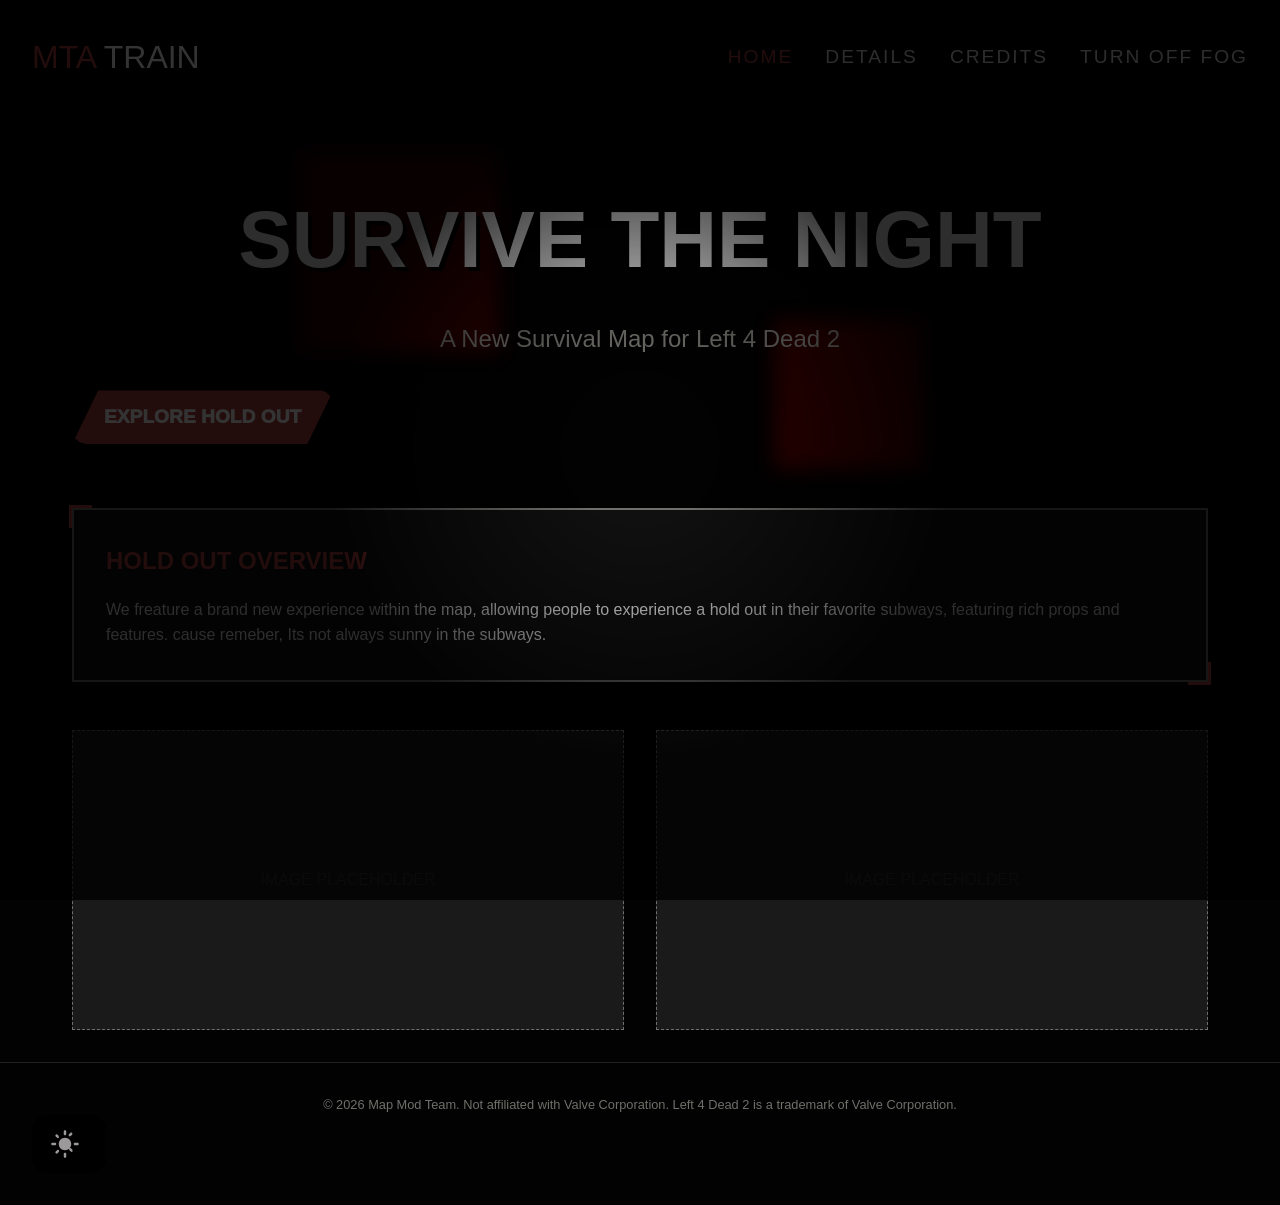
==== index.html @ 5ccf04b4 "Add files via upload" ====
<!DOCTYPE html>
<html lang="en">
<head>
    <meta charset="UTF-8">
    <meta name="viewport" content="width=device-width, initial-scale=1.0">
    <title>L4D2 Map Mod | Promotional Site</title>
    <link rel="stylesheet" href="css/style.css">
     <link rel="stylesheet" href="css/YsunButton.css">
</head>
<body>
    <header>
        <div class="logo l4d-glitch" style="font-family: var(--font-heading); font-size: 2rem; color: var(--color-primary);">
            MTA <span style="color: white;">TRAIN</span>
        </div>
        <nav>
            <ul>
                <li><a onclick="showPage('home')" id="nav-home" class="active">Home</a></li>
                <li><a onclick="showPage('details')" id="nav-details">Details</a></li>
               <li><a onclick="showPage('credits')" id="nav-credits">Credits</a></li>
               <li><a onclick="disableFlashlight(event)" id="nav-fog">Turn off fog</a></li>
            </ul>
        </nav>
    </header>

    <main>
        <!-- Home Page -->
        <section id="home" class="page active">
            <div class="container">
                <div class="hero" style="text-align: center; padding: 4rem 0; position: relative;">
                    <div class="blood-splatter" style="width: 200px; height: 200px; top: 10%; left: 20%;"></div>
                    <div class="blood-splatter" style="width: 150px; height: 150px; bottom: 10%; right: 25%;"></div>
                    <h1 class="l4d-flicker" style="font-family: var(--font-heading); font-size: 5rem; margin-bottom: 1rem; text-transform: uppercase; text-shadow: 4px 4px 0px black;">Survive the Night</h1>
                    <p style="font-size: 1.5rem; color: var(--color-text-dim); margin-bottom: 2rem;">A New Survival Map for Left 4 Dead 2</p>
                    <button class="l4d-btn" onclick="showPage('details')">Explore Hold Out</button>
                </div>
                
                <div class="l4d-box" style="margin-bottom: 3rem;">
                    <h2 style="font-family: var(--font-heading); margin-bottom: 1rem; color: var(--color-primary);">HOLD OUT OVERVIEW</h2>
                    <p>We freature a brand new experience within the map, allowing people to experience a hold out in their favorite subways, featuring rich props and features. cause remeber, Its not always sunny in the subways.</p>
                </div>

                <div style="display: grid; grid-template-columns: 1fr 1fr; gap: 2rem;">
                    <div class="placeholder-img" style="height: 300px;"></div>
                    <div class="placeholder-img" style="height: 300px;"></div>
                </div>
            </div>
        </section>

        <!-- Details Page -->
        <section id="details" class="page">
            <div class="container">
                <h1 style="font-family: var(--font-heading); font-size: 3rem; margin-bottom: 2rem; border-bottom: 4px solid var(--color-primary); display: inline-block;">MAP DETAILS</h1>
                
                <div id="features-container">
                    <!-- Modular Feature Block Template -->
                    <!-- To add a new feature, copy the div.feature-block and adjust content -->
                    
                    <div class="feature-block l4d-box" style="margin-bottom: 3rem; display: grid; grid-template-columns: 1fr 1fr; gap: 2rem; align-items: start;">
                        <div class="placeholder-img" style="height: 300px; box-shadow: inset 0 0 50px black;"></div>
                        <div class="feature-content">
                            <h3 style="font-family: var(--font-heading); font-size: 2rem; color: var(--color-primary); margin-bottom: 1rem; text-transform: uppercase;">01. Immersive Atmosphere</h3>
                            <p style="margin-bottom: 1.5rem; color: var(--color-text);">Lorem ipsum dolor sit amet, consectetur adipiscing elit. Integer nec odio. Praesent libero. Sed cursus ante dapibus diam. Sed nisi. Nulla quis sem at nibh elementum imperdiet.</p>
                            <ul style="list-style: square; color: var(--color-text-dim); padding-left: 1.5rem;">
                                <li>Custom dynamic lighting systems</li>
                                <li>High-fidelity environmental textures</li>
                                <li>Dynamic weather effects integration</li>
                            </ul>
                        </div>
                    </div>

                    <div class="feature-block l4d-box" style="margin-bottom: 3rem; display: grid; grid-template-columns: 1fr 1fr; gap: 2rem; align-items: start;">
                        <div class="feature-content">
                            <h3 style="font-family: var(--font-heading); font-size: 2rem; color: var(--color-primary); margin-bottom: 1rem; text-transform: uppercase;">02. Strategic Level Design</h3>
                            <p style="margin-bottom: 1.5rem; color: var(--color-text);">Duis aute irure dolor in reprehenderit in voluptate velit esse cillum dolore eu fugiat nulla pariatur. Excepteur sint occaecat cupidatat non proident, sunt in culpa qui officia deserunt mollit anim id est laborum.</p>
                            <ul style="list-style: square; color: var(--color-text-dim); padding-left: 1.5rem;">
                                <li>innovative urban transit</li>
                                <li>efficient infrastructure and seamless connectivity</li>
                                <li>Interactive environmental hazards</li>
                            </ul>
                        </div>
                        <div class="placeholder-img" style="height: 300px; box-shadow: inset 0 0 50px black;"></div>
                    </div>

                    <div class="feature-block l4d-box" style="margin-bottom: 3rem; display: grid; grid-template-columns: 1fr 1fr; gap: 2rem; align-items: start;">
                        <div class="placeholder-img" style="height: 300px; box-shadow: inset 0 0 50px black;"></div>
                        <div class="feature-content">
                            <h3 style="font-family: var(--font-heading); font-size: 2rem; color: var(--color-primary); margin-bottom: 1rem; text-transform: uppercase;">03. Custom Scripted Events</h3>
                            <p style="margin-bottom: 1.5rem; color: var(--color-text);">Curabitur pretium tincidunt lacus. Nulla gravida orci a odio. Nullam varius, turpis et commodo pharetra, est eros bibendum elit, nec luctus magna felis sollicitudin mauris.</p>
                            <ul style="list-style: square; color: var(--color-text-dim); padding-left: 1.5rem;">
                                <li>good old fashioned gunplay</li>
                                <li>Dynamic space for unique interactions</li>
                                <li>Not so healthy citizens, you get to shoot</li>
                            </ul>
                        </div>
                    </div>
                </div>
            </div>
        </section>

        <!-- Credits Page -->
        <section id="credits" class="page">
            <div class="container">
                <h1 style="font-family: var(--font-heading); font-size: 3rem; margin-bottom: 3rem; text-align: center;">THE SURVIVORS (CREATORS)</h1>
                
                <div style="display: grid; grid-template-columns: repeat(3, 1fr); gap: 2rem;">
                    <!-- Creator 1 -->
                    <div class="creator-card l4d-box" style="text-align: center; transition: transform 0.3s; cursor: pointer;" onmouseover="this.style.transform='translateY(-10px)'" onmouseout="this.style.transform='translateY(0)'">
                        <div class="placeholder-img" style="width: 150px; height: 150px; border-radius: 50%; margin: 0 auto 1.5rem; border: 4px solid var(--color-primary); background: url('https://via.placeholder.com/150/000000/FFFFFF?text=SURVIVOR+1') center/cover;"></div>
                        <h3 style="font-family: var(--font-heading); font-size: 1.8rem; color: white; text-shadow: 2px 2px 0 var(--color-primary);">Brandon T. Diaz "Programmer/Researcher"</h3>
                        <p style="font-family: var(--font-accent); color: var(--color-accent); margin-bottom: 1.5rem; font-style: italic;">"Lorem ipsum"</p>
                        <div style="text-align: left; background: rgba(0,0,0,0.4); padding: 1rem; border-left: 3px solid var(--color-primary);">
                            <strong style="display: block; color: var(--color-primary); font-size: 0.8rem; text-transform: uppercase; margin-bottom: 0.5rem;">Contribution</strong>
                            <p style="font-size: 0.9rem; color: var(--color-text);">Lorem ipsum dolor sit amet, consectetur adipiscing elit. Sed do eiusmod tempor incididunt ut labore et dolore magna aliqua. Ut enim ad minim veniam, quis nostrud exercitation ullamco laboris nisi ut aliquip ex ea commodo consequat. Duis aute irure dolor in reprehenderit in voluptate velit esse cillum dolore eu fugiat nulla pariatur. Excepteur sint occaecat cupidatat non proident, sunt in culpa qui officia deserunt mollit anim id est laborum.</p>
                        </div>
                    </div>

                    <!-- Creator 2 -->
                    <div class="creator-card l4d-box" style="text-align: center; transition: transform 0.3s; cursor: pointer;" onmouseover="this.style.transform='translateY(-10px)'" onmouseout="this.style.transform='translateY(0)'">
                        <div class="placeholder-img" style="width: 150px; height: 150px; border-radius: 50%; margin: 0 auto 1.5rem; border: 4px solid var(--color-primary); background: url('https://via.placeholder.com/150/000000/FFFFFF?text=SURVIVOR+2') center/cover;"></div>
                        <h3 style="font-family: var(--font-heading); font-size: 1.8rem; color: white; text-shadow: 2px 2px 0 var(--color-primary);">Dylan D. Diep "Lead/Builder"</h3>
                        <p style="font-family: var(--font-accent); color: var(--color-accent); margin-bottom: 1.5rem; font-style: italic;">"Lorem Ipsum "</p>
                        <div style="text-align: left; background: rgba(0,0,0,0.4); padding: 1rem; border-left: 3px solid var(--color-primary);">
                            <strong style="display: block; color: var(--color-primary); font-size: 0.8rem; text-transform: uppercase; margin-bottom: 0.5rem;">Contribution</strong>
                            <p style="font-size: 0.9rem; color: var(--color-text);">Lorem ipsum dolor sit amet, consectetur adipiscing elit. Sed do eiusmod tempor incididunt ut labore et dolore magna aliqua. Ut enim ad minim veniam, quis nostrud exercitation ullamco laboris nisi ut aliquip ex ea commodo consequat. Duis aute irure dolor in reprehenderit in voluptate velit esse cillum dolore eu fugiat nulla pariatur. Excepteur sint occaecat cupidatat non proident, sunt in culpa qui officia deserunt mollit anim id est laborum.</p>
                        </div>
                    </div>

                    <!-- Creator 3 -->
                    <div class="creator-card l4d-box" style="text-align: center; transition: transform 0.3s; cursor: pointer;" onmouseover="this.style.transform='translateY(-10px)'" onmouseout="this.style.transform='translateY(0)'">
                        <div class="placeholder-img" style="width: 150px; height: 150px; border-radius: 50%; margin: 0 auto 1.5rem; border: 4px solid var(--color-primary); background: url('https://via.placeholder.com/150/000000/FFFFFF?text=SURVIVOR+3') center/cover;"></div>
                        <h3 style="font-family: var(--font-heading); font-size: 1.8rem; color: white; text-shadow: 2px 2px 0 var(--color-primary);">Samuel H. Shazam "Builder/Researcher"</h3>
                        <p style="font-family: var(--font-accent); color: var(--color-accent); margin-bottom: 1.5rem; font-style: italic;">"Lorem Ipsum"</p>
                        <div style="text-align: left; background: rgba(0,0,0,0.4); padding: 1rem; border-left: 3px solid var(--color-primary);">
                            <strong style="display: block; color: var(--color-primary); font-size: 0.8rem; text-transform: uppercase; margin-bottom: 0.5rem;">Contribution</strong>
                            <p style="font-size: 0.9rem; color: var(--color-text);">Lorem ipsum dolor sit amet, consectetur adipiscing elit. Sed do eiusmod tempor incididunt ut labore et dolore magna aliqua. Ut enim ad minim veniam, quis nostrud exercitation ullamco laboris nisi ut aliquip ex ea commodo consequat. Duis aute irure dolor in reprehenderit in voluptate velit esse cillum dolore eu fugiat nulla pariatur. Excepteur sint occaecat cupidatat non proident, sunt in culpa qui officia deserunt mollit anim id est laborum. </p>
                        </div>
                    </div>
                </div>
            </div>
        </section>
    </main>

    <footer>
        <p>&copy; 2026 Map Mod Team. Not affiliated with Valve Corporation. Left 4 Dead 2 is a trademark of Valve Corporation.</p>
        <button onclick="window.location.href='sunny.html'"> 
  <div class="svg-wrapper-1"> 
    <div class="svg-wrapper"> 

      <svg xmlns="http://w3.org" viewBox="0 0 24 24" width="30" height="30" class="icon">
        <path d="M12,7c-2.76,0-5,2.24-5,5s2.24,5,5,5,5-2.24,5-5-2.24-5-5-5ZM2,13h2c.55,0,1-.45,1-1s-.45-1-1-1H2c-.55,0-1,.45-1,1s.45,1,1,1ZM20,13h2c.55,0,1-.45,1-1s-.45-1-1-1h-2c-.55,0-1,.45-1,1s.45,1,1,1ZM11,2v2c0,.55,.45,1,1,1s1-.45,1-1V2c0-.55-.45-1-1-1s-1,.45-1,1ZM11,20v2c0,.55,.45,1,1,1s1-.45,1-1v-2c0-.55-.45-1-1-1s-1,.45-1,1ZM5.99,4.58c-.39-.39-1.03-.39-1.41,0s-.39,1.03,0,1.41l1.06,1.06c.39,.39,1.03,.39,1.41,0s-.39-1.03,0-1.41l-1.06-1.06ZM16.95,15.54c-.39-.39-1.03-.39-1.41,0s-.39,1.03,0,1.41l1.06,1.06c.39,.39,1.03,.39,1.41,0s-.39-1.03,0-1.41l-1.06-1.06ZM5.64,16.95l-1.06,1.06c-.39,.39-.39,1.03,0,1.41s1.03,.39,1.41,0l1.06-1.06c.39-.39,.39-1.03,0-1.41s-1.03-.39-1.41,0ZM16.59,5.64l1.06-1.06c.39-.39,.39-1.03,0-1.41s-1.03-.39-1.41,0l-1.06,1.06c-.39,.39-.39,1.03,0,1.41s1.03,.39,1.41,0Z"/>
      </svg>
    </div> 
  </div> 
  <span></span> 
</button>
    </footer>

    <script src="js/main.js"></script>
</body>
</html>
---- css/style.css ----
:root {
    /* L4D2 Color Palette */
    --color-bg: #0a0a0a;
    --color-primary: #af3c3e; /* Carmine Red */
    --color-secondary: #8c3f36; /* Sanguine Brown */
    --color-text: #e0e0e0;
    --color-text-dim: #706f6b; /* Ironside Gray */
    --color-accent: #f1c40f; /* Flashlight Yellow */
    --color-blood: #8b0000;
    
    /* Fonts - Using generic fallbacks that match the vibe */
    --font-main: 'Segoe UI', Roboto, Helvetica, Arial, sans-serif;
    --font-heading: 'Impact', 'Arial Black', sans-serif;
    --font-accent: 'Courier New', Courier, monospace; /* For that handwritten/graffiti feel */
}

* {
    margin: 0;
    padding: 0;
    box-sizing: border-box;
}

body {
    background-color: var(--color-bg);
    color: var(--color-text);
    font-family: var(--font-main);
    line-height: 1.6;
    overflow-x: hidden;
    background-image: 
        linear-gradient(rgba(0,0,0,0.8), rgba(0,0,0,0.8)),
        url('https://www.transparenttextures.com/patterns/dark-matter.png');
}

/* Kinetic Interactions & Animations */
@keyframes flicker {
    0% { opacity: 0.9; }
    5% { opacity: 0.5; }
    10% { opacity: 0.9; }
    15% { opacity: 0.8; }
    20% { opacity: 0.9; }
    25% { opacity: 0.3; }
    30% { opacity: 0.9; }
    100% { opacity: 0.9; }
}

.l4d-flicker {
    animation: flicker 4s infinite;
}

.l4d-glitch:hover {
    text-shadow: 2px 0 var(--color-primary), -2px 0 #00fff9;
}

/* Global Layout */
header {
    padding: 2rem;
    position: fixed;
    width: 100%;
    top: 0;
    z-index: 1000;
    background: linear-gradient(to bottom, rgba(0,0,0,0.9), transparent);
    display: flex;
    justify-content: space-between;
    align-items: center;
}

nav ul {
    display: flex;
    list-style: none;
    gap: 2rem;
}

nav a {
    color: var(--color-text);
    text-decoration: none;
    text-transform: uppercase;
    font-family: var(--font-heading);
    font-size: 1.2rem;
    letter-spacing: 2px;
    transition: color 0.3s, transform 0.3s;
    cursor: pointer;
}

nav a:hover, nav a.active {
    color: var(--color-primary);
    transform: skew(-10deg);
}

main {
    margin-top: 80px;
    min-height: calc(100vh - 80px);
}

.container {
    max-width: 1200px;
    margin: 0 auto;
    padding: 2rem;
}

/* UI Elements inspired by L4D2 */
.l4d-box {
    background: rgba(20, 20, 20, 0.8);
    border: 2px solid var(--color-text-dim);
    padding: 2rem;
    position: relative;
    box-shadow: 0 0 20px rgba(0,0,0,0.5);
}

.l4d-box::before {
    content: '';
    position: absolute;
    top: -5px;
    left: -5px;
    width: 20px;
    height: 20px;
    border-top: 3px solid var(--color-primary);
    border-left: 3px solid var(--color-primary);
}

.l4d-box::after {
    content: '';
    position: absolute;
    bottom: -5px;
    right: -5px;
    width: 20px;
    height: 20px;
    border-bottom: 3px solid var(--color-primary);
    border-right: 3px solid var(--color-primary);
}

/* Custom Scrollbar */
::-webkit-scrollbar {
    width: 10px;
}

::-webkit-scrollbar-track {
    background: #050505;
}

::-webkit-scrollbar-thumb {
    background: var(--color-primary);
    border: 2px solid #050505;
}

::-webkit-scrollbar-thumb:hover {
    background: var(--color-secondary);
}

/* Kinetic Buttons */
.l4d-btn {
    background: var(--color-primary);
    color: white;
    border: none;
    padding: 1rem 2rem;
    font-family: var(--font-heading);
    font-size: 1.2rem;
    cursor: pointer;
    text-transform: uppercase;
    clip-path: polygon(10% 0, 100% 0, 90% 100%, 0 100%);
    transition: all 0.2s;
}

.l4d-btn:hover {
    background: white;
    color: var(--color-primary);
    transform: scale(1.05);
}

/* Blood Splatter Effect (Decorative) */
.blood-splatter {
    position: absolute;
    background: var(--color-blood);
    filter: blur(10px);
    opacity: 0.3;
    pointer-events: none;
    z-index: -1;
}

.placeholder-img {
    background: #1a1a1a;
    border: 1px dashed var(--color-text-dim);
    display: flex;
    align-items: center;
    justify-content: center;
    color: var(--color-text-dim);
    position: relative;
    overflow: hidden;
}

.placeholder-img::after {
    content: 'IMAGE PLACEHOLDER';
    font-family: var(--font-heading);
    font-size: 1rem;
    opacity: 0.3;
}

footer {
    padding: 2rem;
    text-align: center;
    color: var(--color-text-dim);
    font-size: 0.8rem;
    border-top: 1px solid #222;
}

/* Page Transitions */
.page {
    display: none;
    animation: fadeIn 0.5s ease-out forwards;
}

.page.active {
    display: block;
}

@keyframes fadeIn {
    from { opacity: 0; transform: translateY(20px); }
    to { opacity: 1; transform: translateY(0); }
}
---- css/YsunButton.css ----
/* From Uiverse.io by Peary74 */ 
button {
  font-family: inherit;
  font-size: 20px;
  background: #000000;
  color: white;
  fill: rgb(155, 153, 153); /* Default gray icon color */
  padding: 0.7em 1em;
  padding-left: 0.9em;
  display: flex;
  align-items: center;
  cursor: pointer;
  border: none;
  border-radius: 15px;
  font-weight: 1000;
}

button span {
  display: block;
  margin-left: 0.3em;
  transition: all 0.3s ease-in-out;
}

button svg {
  display: block;
  transform-origin: center center;
  transition: transform 0.3s ease-in-out;
}

button:hover {
  background: #000;
}

button:hover .svg-wrapper {
  transform: scale(1.25);
  transition: 0.5s linear;
}

button:hover svg {
  transform: translateX(1.2em) scale(1.1);
  fill: #ffeb3b; /* CHANGED: Turns the sun yellow on hover */
}

button:hover span {
  opacity: 0;
  transition: 0.5s linear;
}

button:active {
  transform: scale(0.95);
}
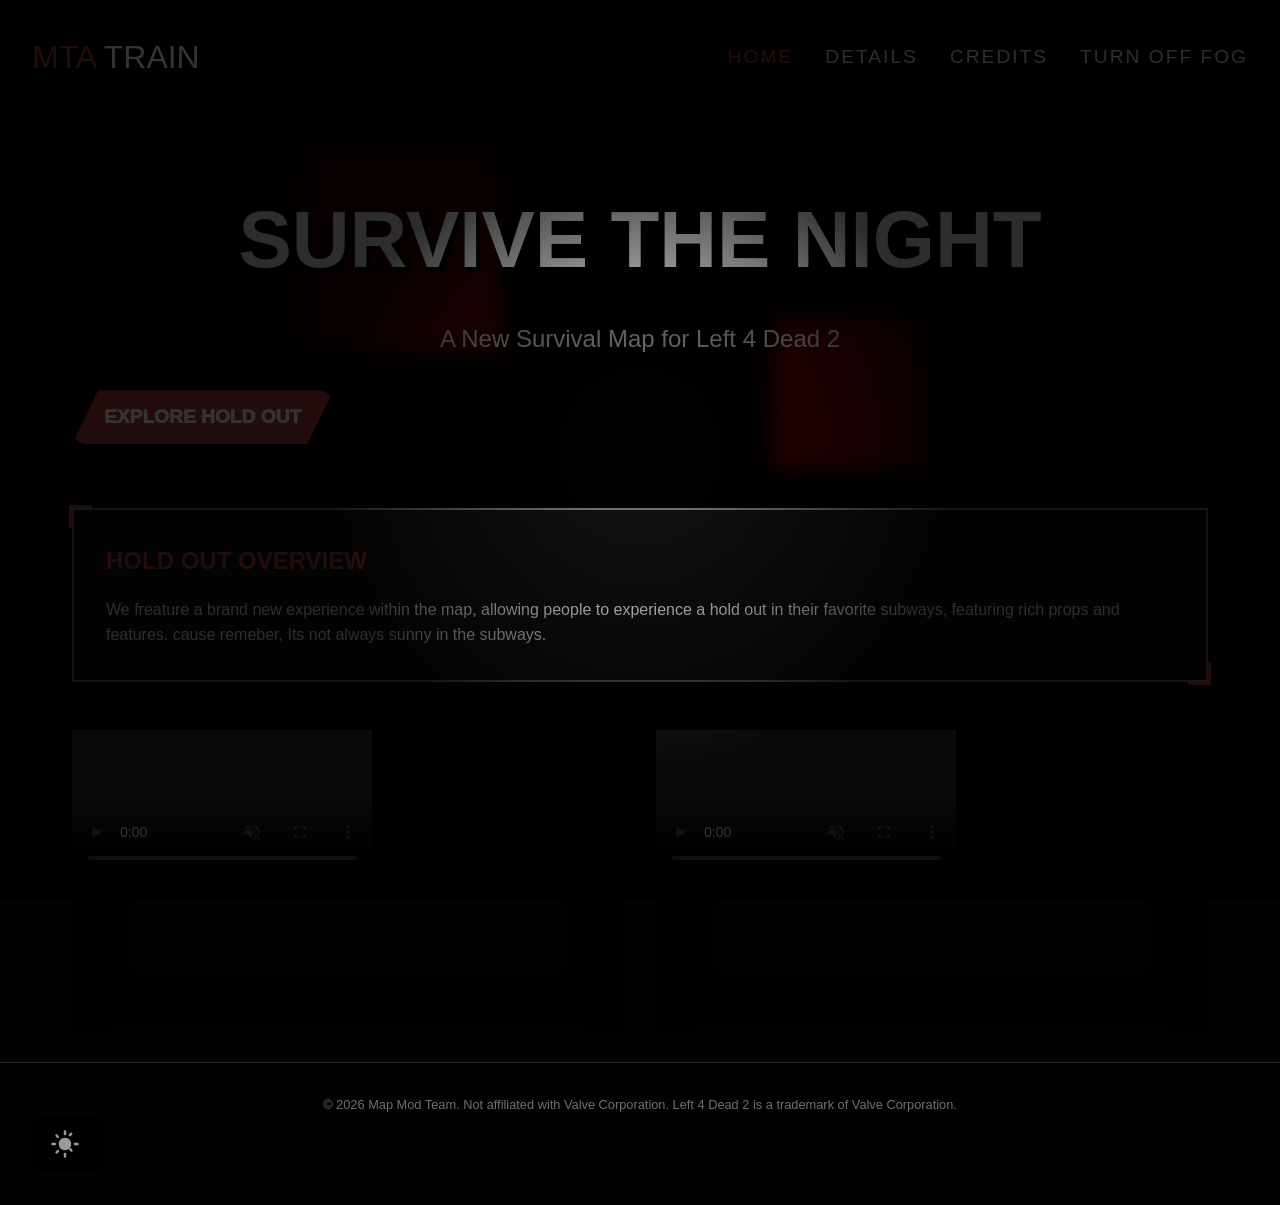
==== commit 39daaf84: "Add files via upload" ====
--- a/index.html
+++ b/index.html
@@ -40,8 +40,12 @@
                 </div>
 
                 <div style="display: grid; grid-template-columns: 1fr 1fr; gap: 2rem;">
-                    <div class="placeholder-img" style="height: 300px;"></div>
-                    <div class="placeholder-img" style="height: 300px;"></div>
+                    <div class="media-slot" style="height: 300px; box-shadow: inset 0 0 50px black;">
+                        <video src="assets/videos/punching_the_red_one.mp4" muted loop autoplay playsinline controls></video>
+                    </div>
+                    <div class="media-slot" style="height: 300px; box-shadow: inset 0 0 50px black;">
+                        <video src="assets/videos/time_for_teletubbies_fixed.mp4" muted loop autoplay playsinline controls></video>
+                    </div>
                 </div>
             </div>
         </section>
@@ -56,14 +60,16 @@
                     <!-- To add a new feature, copy the div.feature-block and adjust content -->
                     
                     <div class="feature-block l4d-box" style="margin-bottom: 3rem; display: grid; grid-template-columns: 1fr 1fr; gap: 2rem; align-items: start;">
-                        <div class="placeholder-img" style="height: 300px; box-shadow: inset 0 0 50px black;"></div>
+                        <div class="media-slot" style="height: 300px; box-shadow: inset 0 0 50px black;">
+                            <video src="assets/videos/domed.mp4" muted loop autoplay playsinline controls></video>
+                        </div>
                         <div class="feature-content">
                             <h3 style="font-family: var(--font-heading); font-size: 2rem; color: var(--color-primary); margin-bottom: 1rem; text-transform: uppercase;">01. Immersive Atmosphere</h3>
                             <p style="margin-bottom: 1.5rem; color: var(--color-text);">Lorem ipsum dolor sit amet, consectetur adipiscing elit. Integer nec odio. Praesent libero. Sed cursus ante dapibus diam. Sed nisi. Nulla quis sem at nibh elementum imperdiet.</p>
                             <ul style="list-style: square; color: var(--color-text-dim); padding-left: 1.5rem;">
                                 <li>Custom dynamic lighting systems</li>
                                 <li>High-fidelity environmental textures</li>
-                                <li>Dynamic weather effects integration</li>
+                                <li>Premium reserved quality, its like youre really punching!!</li>
                             </ul>
                         </div>
                     </div>
@@ -78,11 +84,15 @@
                                 <li>Interactive environmental hazards</li>
                             </ul>
                         </div>
-                        <div class="placeholder-img" style="height: 300px; box-shadow: inset 0 0 50px black;"></div>
+                        <div class="media-slot" style="height: 300px; box-shadow: inset 0 0 50px black;">
+                            <video src="assets/videos/time%20for%20teletubbies.mp4" muted loop autoplay playsinline controls></video>
+                        </div>
                     </div>
 
                     <div class="feature-block l4d-box" style="margin-bottom: 3rem; display: grid; grid-template-columns: 1fr 1fr; gap: 2rem; align-items: start;">
-                        <div class="placeholder-img" style="height: 300px; box-shadow: inset 0 0 50px black;"></div>
+                        <div class="media-slot" style="height: 300px; box-shadow: inset 0 0 50px black;">
+                            <video src="assets/videos/punching_the_red_one.mp4" muted loop autoplay playsinline controls></video>
+                        </div>
                         <div class="feature-content">
                             <h3 style="font-family: var(--font-heading); font-size: 2rem; color: var(--color-primary); margin-bottom: 1rem; text-transform: uppercase;">03. Custom Scripted Events</h3>
                             <p style="margin-bottom: 1.5rem; color: var(--color-text);">Curabitur pretium tincidunt lacus. Nulla gravida orci a odio. Nullam varius, turpis et commodo pharetra, est eros bibendum elit, nec luctus magna felis sollicitudin mauris.</p>
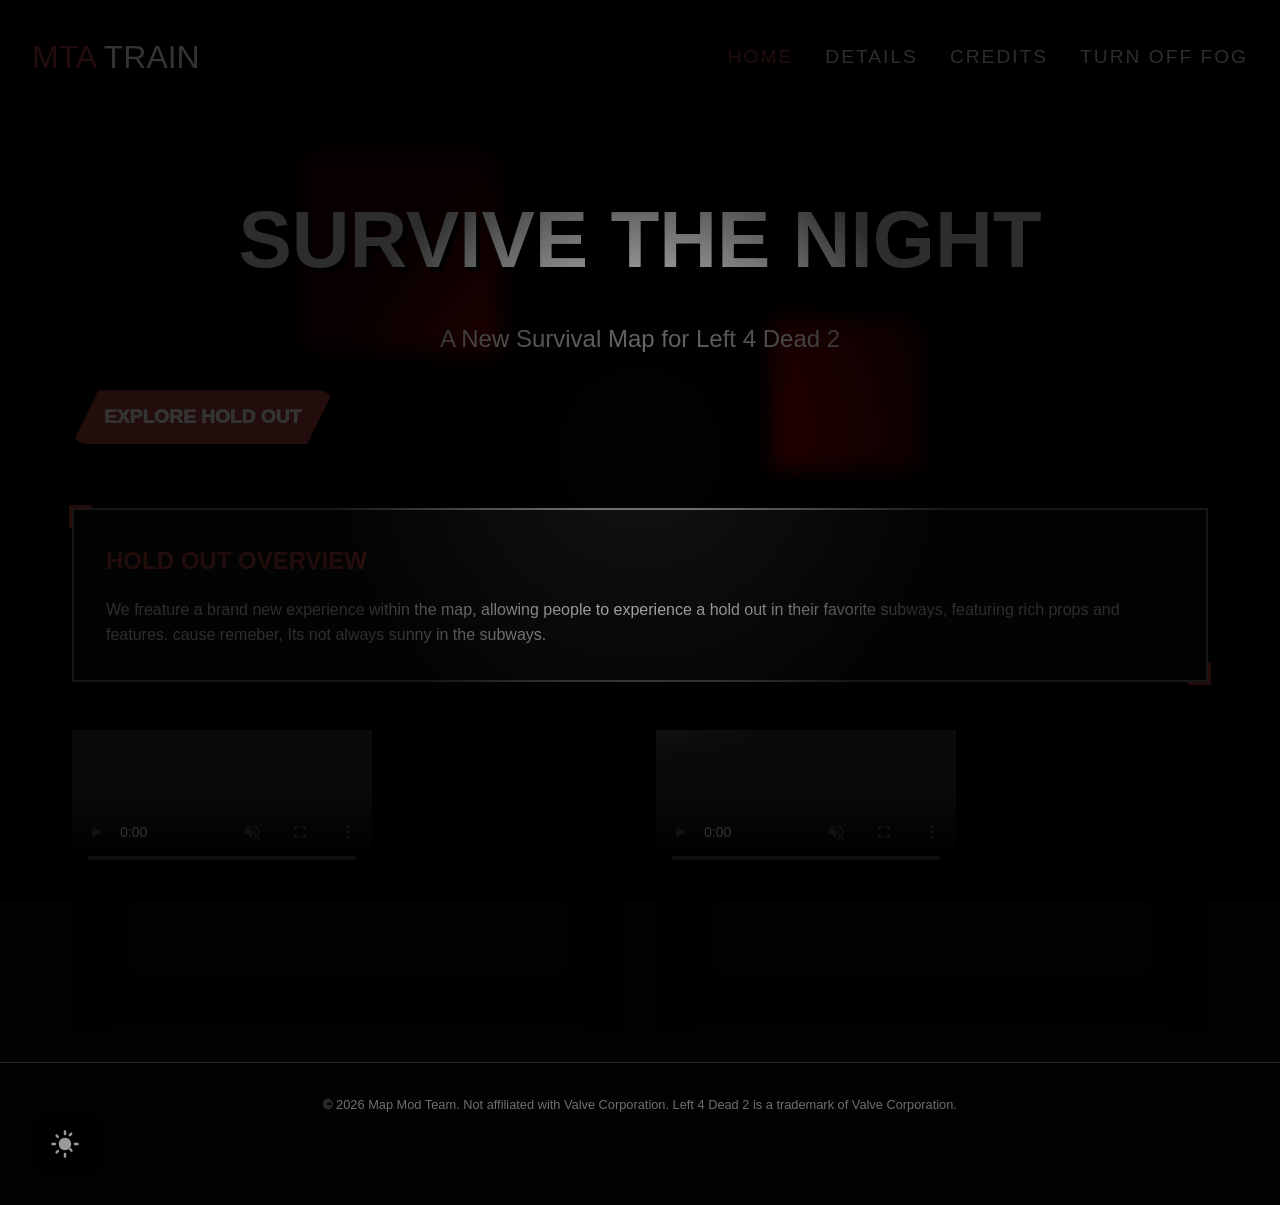
==== commit bd19535f: "Add files via upload" ====
--- a/index.html
+++ b/index.html
@@ -65,10 +65,10 @@
                         </div>
                         <div class="feature-content">
                             <h3 style="font-family: var(--font-heading); font-size: 2rem; color: var(--color-primary); margin-bottom: 1rem; text-transform: uppercase;">01. Immersive Atmosphere</h3>
-                            <p style="margin-bottom: 1.5rem; color: var(--color-text);">Lorem ipsum dolor sit amet, consectetur adipiscing elit. Integer nec odio. Praesent libero. Sed cursus ante dapibus diam. Sed nisi. Nulla quis sem at nibh elementum imperdiet.</p>
+                            <p style="margin-bottom: 1.5rem; color: var(--color-text);">We the members of this comapny have been working on this map for over a couples of days, and we are proud to say that we have created a map that is both immersive and fun to play.</p>
                             <ul style="list-style: square; color: var(--color-text-dim); padding-left: 1.5rem;">
-                                <li>Custom dynamic lighting systems</li>
-                                <li>High-fidelity environmental textures</li>
+                                <li>Custom dynamic lighting systems, with a focus on realism and atmosphere.</li>
+                                <li>High-fidelity environmental textures, with a focus on realism and atmosphere.</li>
                                 <li>Premium reserved quality, its like youre really punching!!</li>
                             </ul>
                         </div>
@@ -77,11 +77,11 @@
                     <div class="feature-block l4d-box" style="margin-bottom: 3rem; display: grid; grid-template-columns: 1fr 1fr; gap: 2rem; align-items: start;">
                         <div class="feature-content">
                             <h3 style="font-family: var(--font-heading); font-size: 2rem; color: var(--color-primary); margin-bottom: 1rem; text-transform: uppercase;">02. Strategic Level Design</h3>
-                            <p style="margin-bottom: 1.5rem; color: var(--color-text);">Duis aute irure dolor in reprehenderit in voluptate velit esse cillum dolore eu fugiat nulla pariatur. Excepteur sint occaecat cupidatat non proident, sunt in culpa qui officia deserunt mollit anim id est laborum.</p>
+                            <p style="margin-bottom: 1.5rem; color: var(--color-text);">We have designed the map to be a fun and challenging experience, with a focus on strategy and teamwork.</p>
                             <ul style="list-style: square; color: var(--color-text-dim); padding-left: 1.5rem;">
-                                <li>innovative urban transit</li>
-                                <li>efficient infrastructure and seamless connectivity</li>
-                                <li>Interactive environmental hazards</li>
+                                <li>Innovative urban transit, with a focus on realism and atmosphere.</li>
+                                <li>Efficient infrastructure and seamless connectivity, with a focus on realism and atmosphere.</li>
+                                <li>Interactive environmental hazards, with a focus on realism and atmosphere.</li>
                             </ul>
                         </div>
                         <div class="media-slot" style="height: 300px; box-shadow: inset 0 0 50px black;">
@@ -95,7 +95,7 @@
                         </div>
                         <div class="feature-content">
                             <h3 style="font-family: var(--font-heading); font-size: 2rem; color: var(--color-primary); margin-bottom: 1rem; text-transform: uppercase;">03. Custom Scripted Events</h3>
-                            <p style="margin-bottom: 1.5rem; color: var(--color-text);">Curabitur pretium tincidunt lacus. Nulla gravida orci a odio. Nullam varius, turpis et commodo pharetra, est eros bibendum elit, nec luctus magna felis sollicitudin mauris.</p>
+                            <p style="margin-bottom: 1.5rem; color: var(--color-text);">we like to add unique character that people can interact with, such as the subway train, or the subway platform, And teletubbies.</p>
                             <ul style="list-style: square; color: var(--color-text-dim); padding-left: 1.5rem;">
                                 <li>good old fashioned gunplay</li>
                                 <li>Dynamic space for unique interactions</li>
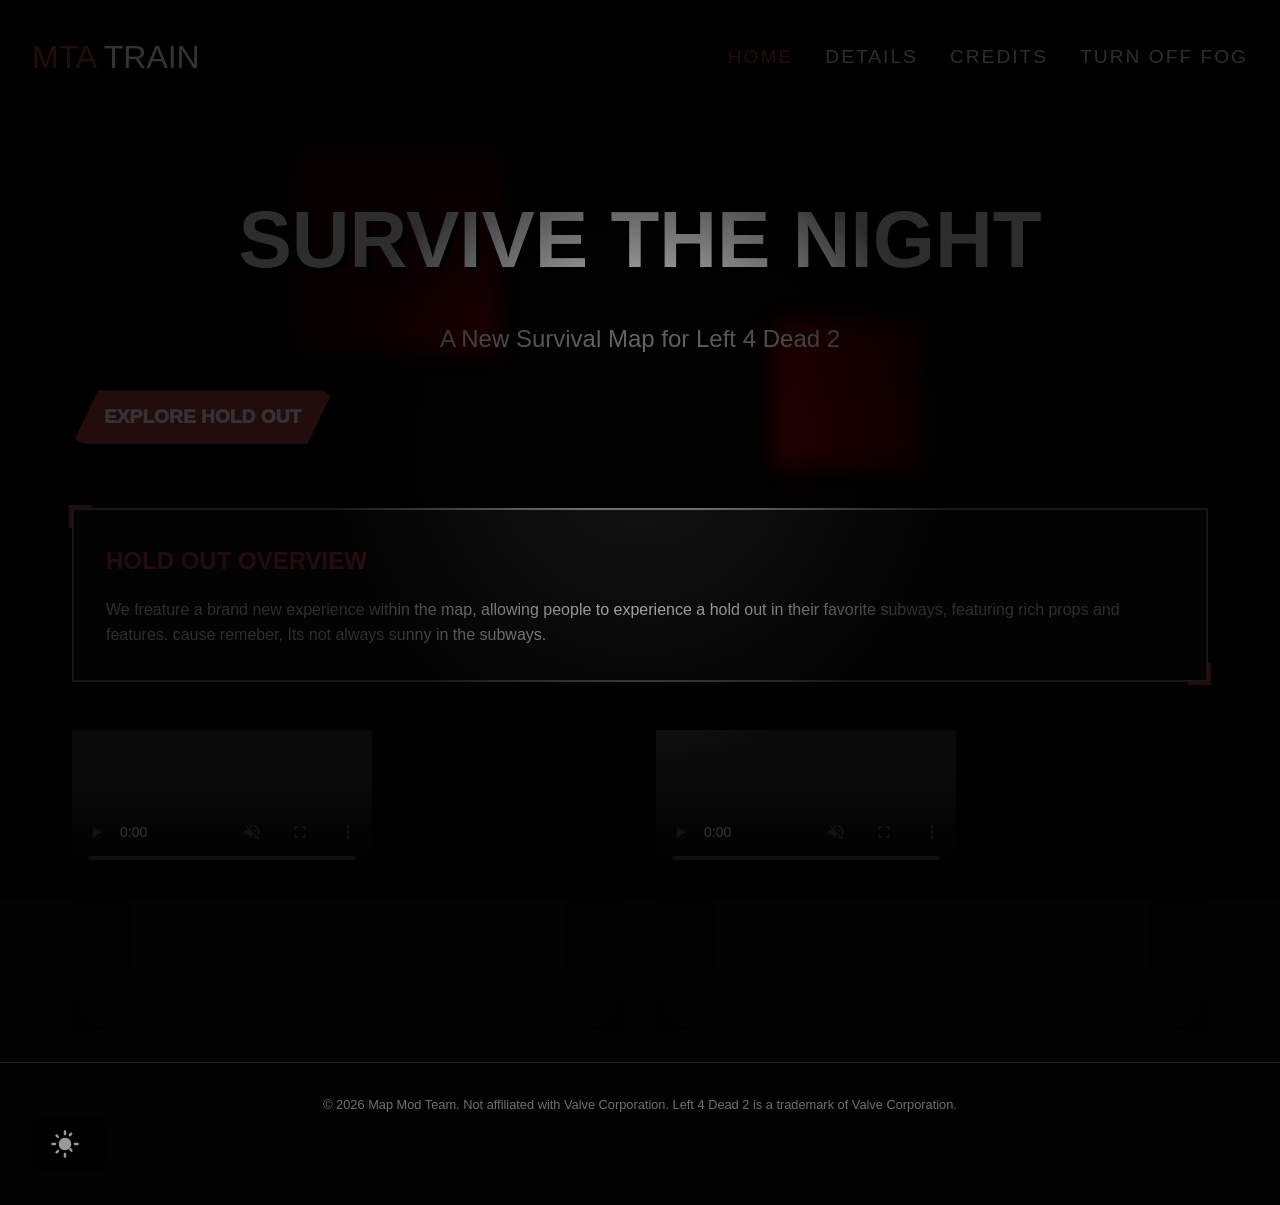
==== commit 281d1769: "trying to update it for pages" ====
--- a/index.html
+++ b/index.html
@@ -1,6 +1,8 @@
 <!DOCTYPE html>
 <html lang="en">
 <head>
+
+    
     <meta charset="UTF-8">
     <meta name="viewport" content="width=device-width, initial-scale=1.0">
     <title>L4D2 Map Mod | Promotional Site</title>
